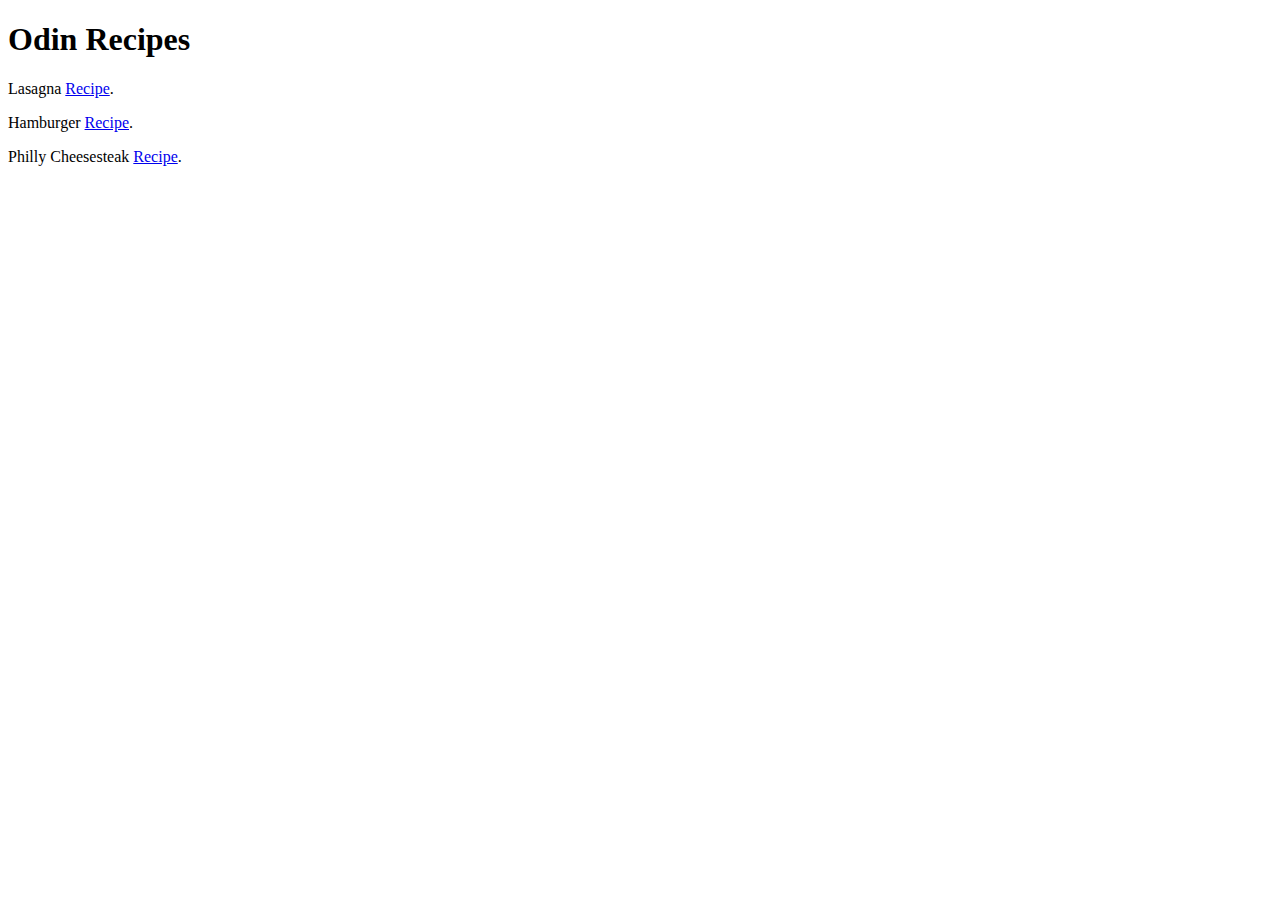
==== index.html @ 0b3e1900 "Almost finished asssignment" ====
<!DOCTYPE html>
<html lang="en">
<head>
    <meta charset="UTF-8">
    <meta name="viewport" content="width=device-width, initial-scale=1.0">
    <title>Odin Recipes</title>
</head>
<body>
    <h1>Odin Recipes</h1>
    <p>Lasagna <a href="recipes/lasagna.html" target="_blank" rel="nooopener noreferrer">Recipe</a>.</p>
    <p>Hamburger <a href="recipes/hamburger.html" target="_blank" rel="nooopener noreferrer">Recipe</a>.</p>
    <p>Philly Cheesesteak <a href="recipes/phillyCheesesteak.html" target="_blank" rel="nooopener noreferrer">Recipe</a>.</p>

</body>
</html>
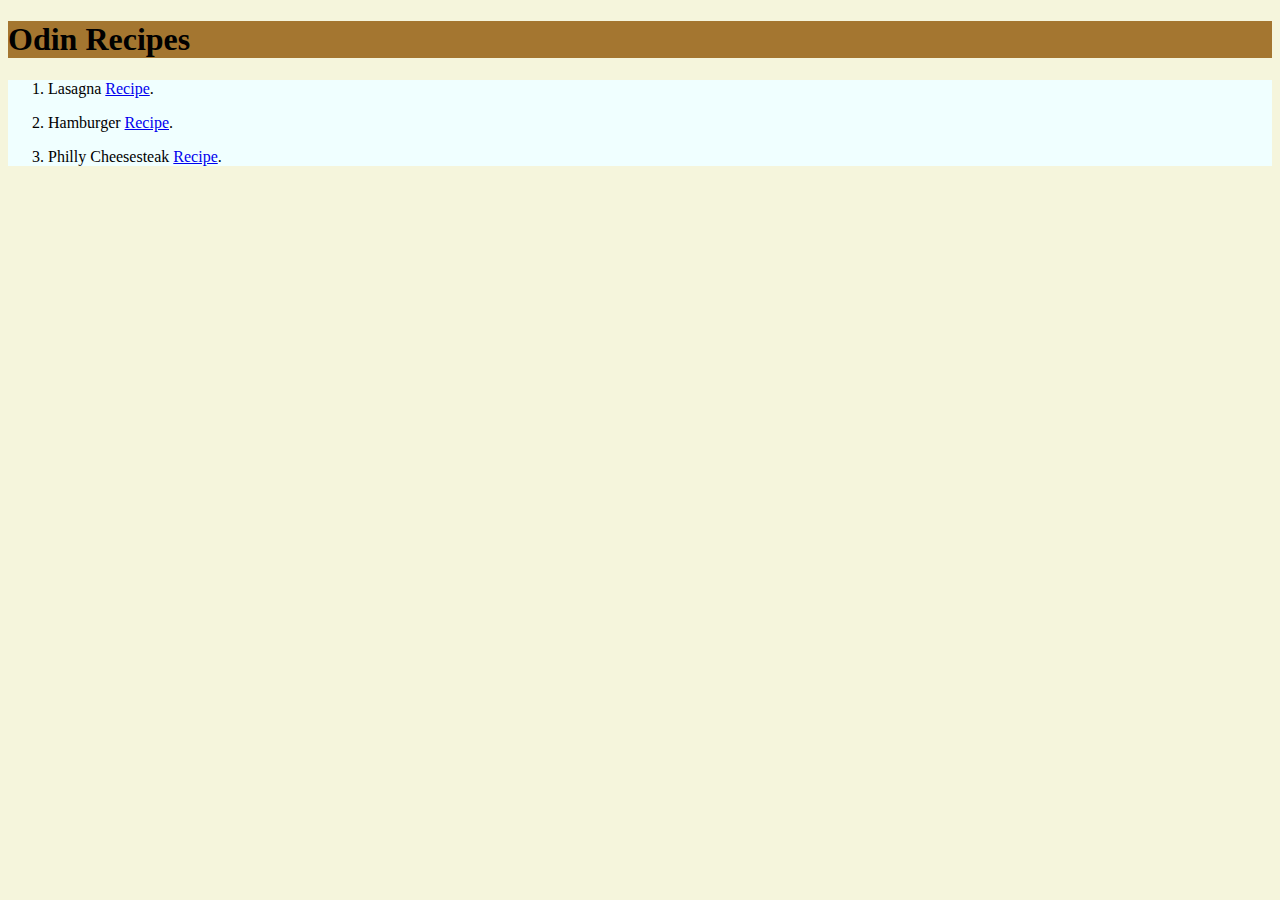
==== commit 8c9eb5ac: "Css" ====
--- a/index.html
+++ b/index.html
@@ -4,12 +4,21 @@
     <meta charset="UTF-8">
     <meta name="viewport" content="width=device-width, initial-scale=1.0">
     <title>Odin Recipes</title>
+    <link rel="stylesheet" href="style.css">
 </head>
 <body>
     <h1>Odin Recipes</h1>
-    <p>Lasagna <a href="recipes/lasagna.html" target="_blank" rel="nooopener noreferrer">Recipe</a>.</p>
-    <p>Hamburger <a href="recipes/hamburger.html" target="_blank" rel="nooopener noreferrer">Recipe</a>.</p>
-    <p>Philly Cheesesteak <a href="recipes/phillyCheesesteak.html" target="_blank" rel="nooopener noreferrer">Recipe</a>.</p>
 
+    <ol id="recipeList">
+        <li>
+            <p>Lasagna <a href="recipes/lasagna.html" target="_blank" rel="nooopener noreferrer">Recipe</a>.</p>
+        </li>
+        <li>
+            <p>Hamburger <a href="recipes/hamburger.html" target="_blank" rel="nooopener noreferrer">Recipe</a>.</p>
+        </li>
+        <li>
+            <p>Philly Cheesesteak <a href="recipes/phillyCheesesteak.html" target="_blank" rel="nooopener noreferrer">Recipe</a>.</p>
+        </li>
+    </ol>
 </body>
 </html>--- a/style.css
+++ b/style.css
@@ -0,0 +1,10 @@
+h1{
+    background-color: rgb(164, 118, 48);
+    font-weight: bold;
+}
+body{
+    background-color: beige;
+}
+#recipeList{
+    background-color: azure;
+}